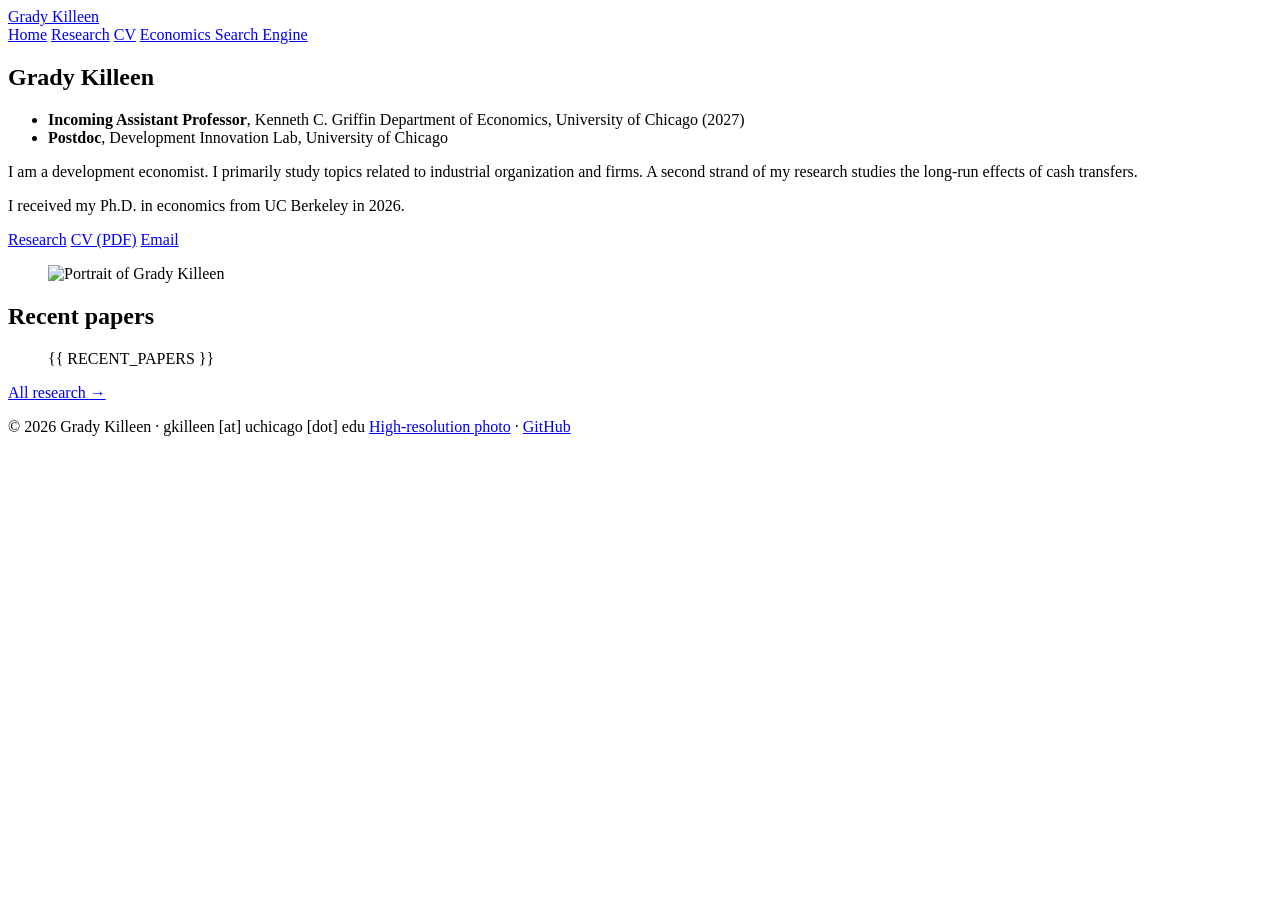
==== templates/index.html @ 4e471efe "Redesign site with new photo and recent papers - New headshot (cropped and optimized), plus a high-r" ====
<!DOCTYPE html>
<!-- Generated from templates/index.html and papers.xlsx by generate_html.py. Edit those, not this file. -->
<html lang="en">

<head>
    <meta charset="utf-8">
    <meta name="viewport" content="width=device-width, initial-scale=1">
    <title>Grady Killeen | Development Economist</title>
    <meta name="description" content="Grady Killeen is a development economist studying firms, industrial organization, and cash transfers. Incoming Assistant Professor of Economics at the University of Chicago.">
    <meta property="og:title" content="Grady Killeen">
    <meta property="og:description" content="Development economist. Incoming Assistant Professor, Kenneth C. Griffin Department of Economics, University of Chicago.">
    <meta property="og:image" content="https://gkilleen33.github.io/assets/img/headshot.jpg">
    <meta property="og:url" content="https://gkilleen33.github.io/">
    <link rel="icon" href="assets/img/favicon.svg" type="image/svg+xml">
    <link rel="preconnect" href="https://fonts.googleapis.com">
    <link rel="preconnect" href="https://fonts.gstatic.com" crossorigin>
    <link rel="stylesheet" href="https://fonts.googleapis.com/css2?family=Inter:wght@400;500;600&family=Source+Serif+4:opsz,wght@8..60,500;8..60,600&display=swap">
    <link rel="stylesheet" href="assets/css/site.css">
    <noscript><style>.abstract[hidden] { display: block; } .abstract-toggle { display: none; }</style></noscript>
</head>

<body>
    <header class="site-header">
        <div class="wrap">
            <a class="brand" href="index.html">Grady Killeen</a>
            <nav class="site-nav" aria-label="Main">
                <a href="index.html" aria-current="page">Home</a>
                <a href="research.html">Research</a>
                <a href="assets/Killeen-CV.pdf">CV</a>
                <a href="economics-search-engine.html">Economics Search Engine</a>
            </nav>
        </div>
    </header>

    <main>
        <div class="wrap">
            <section class="hero">
                <div>
                    <h1>Grady Killeen</h1>
                    <ul class="positions">
                        <li><strong>Incoming Assistant Professor</strong>, Kenneth C. Griffin Department of Economics, University of Chicago (2027)</li>
                        <li><strong>Postdoc</strong>, Development Innovation Lab, University of Chicago</li>
                    </ul>
                    <div class="bio">
                        <p>I am a development economist. I primarily study topics related to industrial organization and firms. A second strand of my research studies the long-run effects of cash transfers.</p>
                        <p>I received my Ph.D. in economics from UC Berkeley in 2026.</p>
                    </div>
                    <div class="actions">
                        <a class="btn primary" href="research.html">Research</a>
                        <a class="btn" href="assets/Killeen-CV.pdf">CV (PDF)</a>
                        <a class="btn" data-email-user="gkilleen" data-email-domain="uchicago.edu" href="#">Email</a>
                    </div>
                </div>
                <figure class="portrait">
                    <img src="assets/img/headshot.jpg" alt="Portrait of Grady Killeen" width="800" height="1000">
                </figure>
            </section>

            <section class="recent-papers">
                <h2>Recent papers</h2>
                <ol class="recent-list">
{{ RECENT_PAPERS }}
                </ol>
                <p class="more"><a href="research.html">All research <span aria-hidden="true">&rarr;</span></a></p>
            </section>
        </div>
    </main>

    <footer class="site-footer">
        <div class="wrap">
            <span>&copy; 2026 Grady Killeen &middot; gkilleen [at] uchicago [dot] edu</span>
            <span><a href="assets/img/headshot-full.jpg">High-resolution photo</a> &middot; <a href="https://github.com/gkilleen33">GitHub</a></span>
        </div>
    </footer>

    <script src="assets/js/site.js"></script>
</body>

</html>
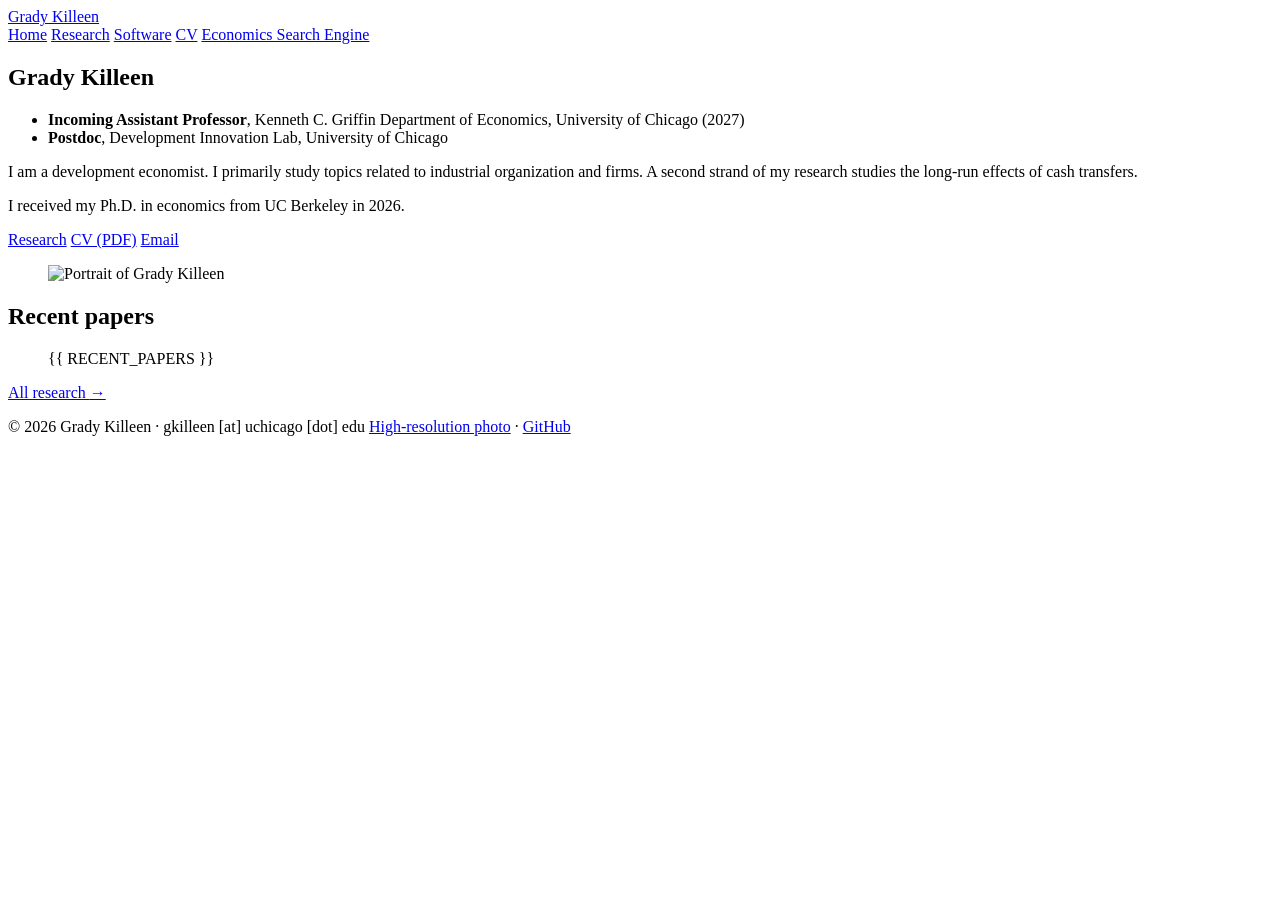
==== commit 12835430: "Add Software page with geGMM and the furniture quality verifier - New software.html listing each too" ====
--- a/templates/index.html
+++ b/templates/index.html
@@ -26,6 +26,7 @@
             <nav class="site-nav" aria-label="Main">
                 <a href="index.html" aria-current="page">Home</a>
                 <a href="research.html">Research</a>
+                <a href="software.html">Software</a>
                 <a href="assets/Killeen-CV.pdf">CV</a>
                 <a href="economics-search-engine.html">Economics Search Engine</a>
             </nav>
